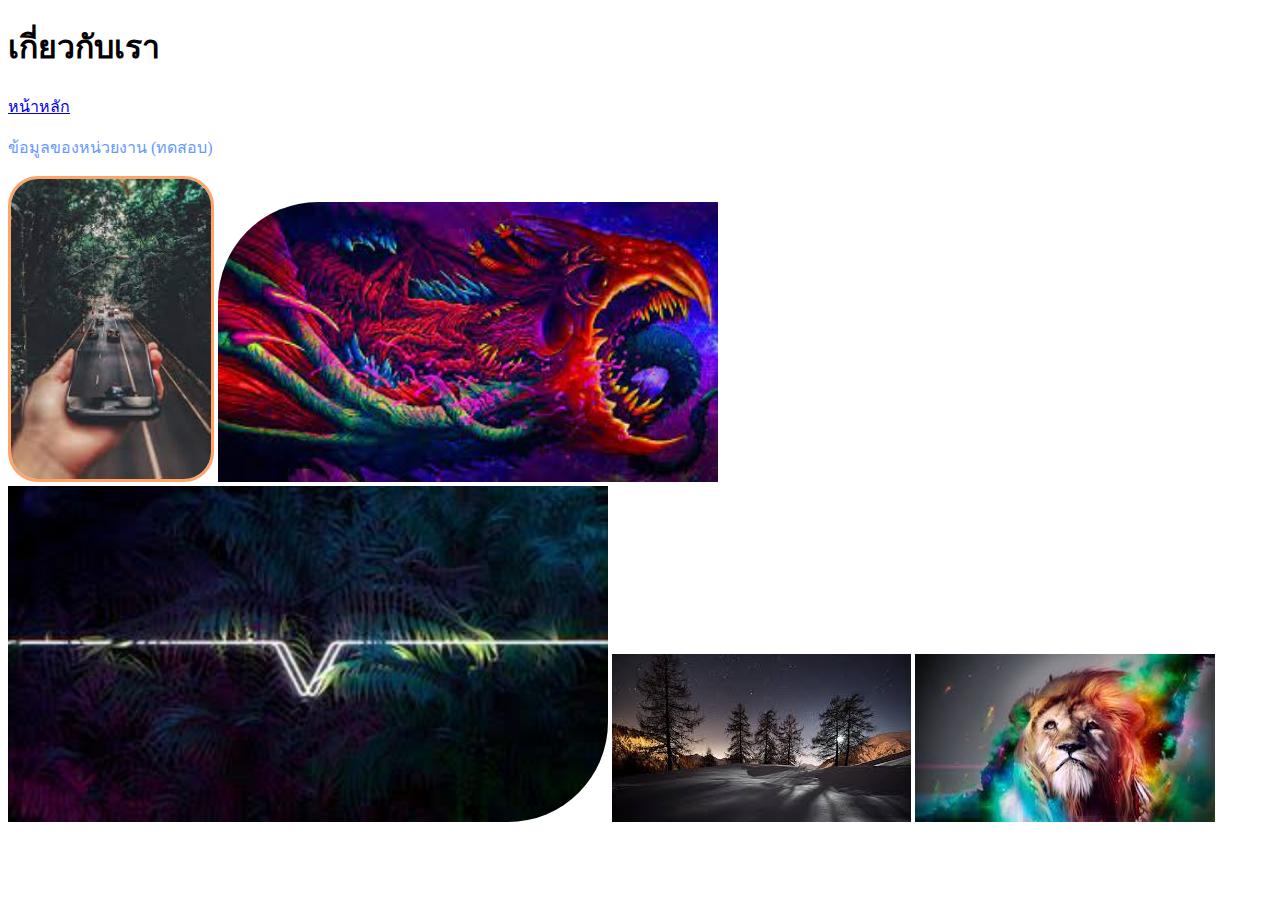
==== about.html @ e1a08cbf "first commit" ====
<!DOCTYPE html>
<html lang="en">
<head>
    <meta charset="UTF-8">
    <meta http-equiv="X-UA-Compatible" content="IE=edge">
    <meta name="viewport" content="width=device-width, initial-scale=1.0">
    <title>Document</title>
</head>
<body>
    <h1>เกี่ยวกับเรา</h1>
    <a href="index.html">หน้าหลัก</a> 
    <p style="color:#6699FF">ข้อมูลของหน่วยงาน (ทดสอบ)</p>
    <img src="./images/p.1.jpg" style="width:200px; border: #ffa366 solid ; border-radius: 30px;" />
    <img src="./images/p.2.jpg" style="width: 500px; border-top-left-radius: 100px ;" />
    <img src="./images/p.3.jpg" style="width: 600px; border-bottom-right-radius: 100px;";/>
<img src="./images/p.4.jpg"/>
<img src="./images/p.5.jpg"/>
<img 
</body>
</html>
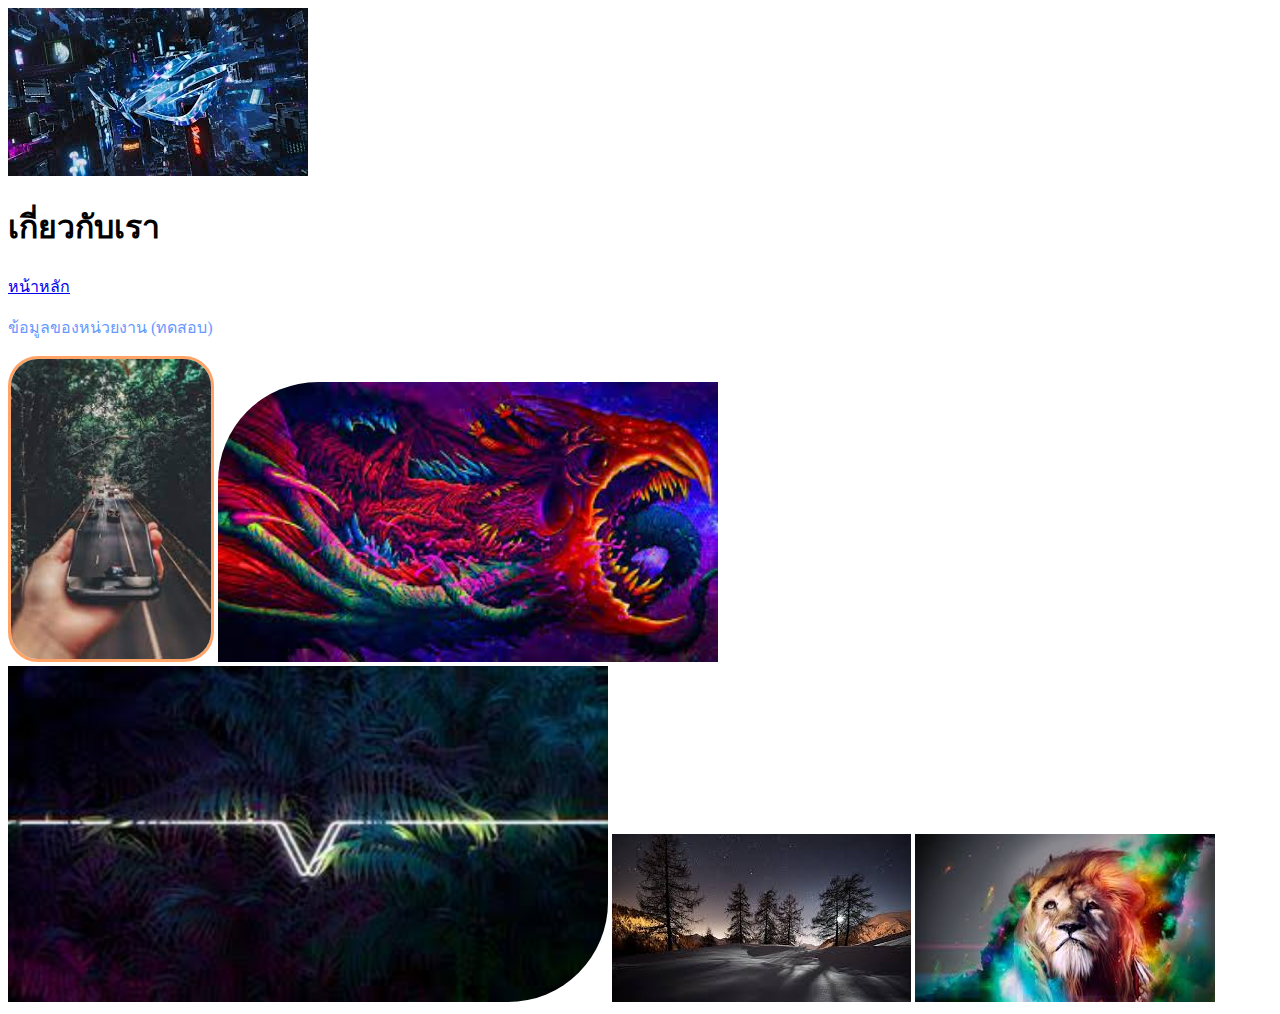
==== commit 33924089: "intial" ====
--- a/about.html
+++ b/about.html
@@ -7,14 +7,16 @@
     <title>Document</title>
 </head>
 <body>
+    <img src="/images/p.6.jpg" class="img1 img-circle">
     <h1>เกี่ยวกับเรา</h1>
     <a href="index.html">หน้าหลัก</a> 
     <p style="color:#6699FF">ข้อมูลของหน่วยงาน (ทดสอบ)</p>
+
     <img src="./images/p.1.jpg" style="width:200px; border: #ffa366 solid ; border-radius: 30px;" />
     <img src="./images/p.2.jpg" style="width: 500px; border-top-left-radius: 100px ;" />
     <img src="./images/p.3.jpg" style="width: 600px; border-bottom-right-radius: 100px;";/>
 <img src="./images/p.4.jpg"/>
 <img src="./images/p.5.jpg"/>
-<img 
+
 </body>
 </html>